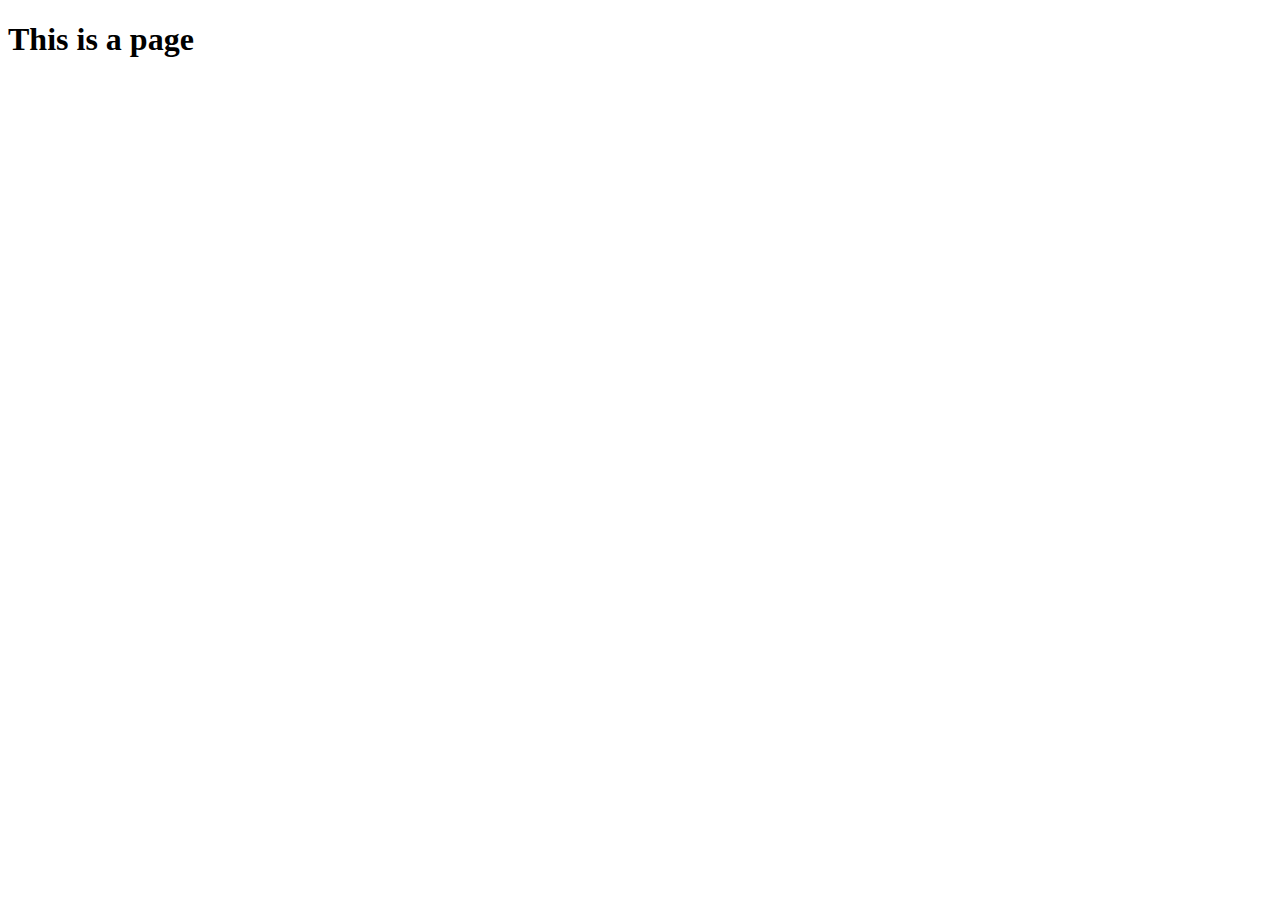
==== index.html @ a8663a67 "one" ====
<!DOCTYPE html>
<html lang="en">
<head>
    <meta charset="zh-hans">
    <meta name="viewport" content="width=device-width, initial-scale=1.0">
    <title>Document</title>
</head>
<body>
    <h1>This is a page</h1>
</body>
</html>
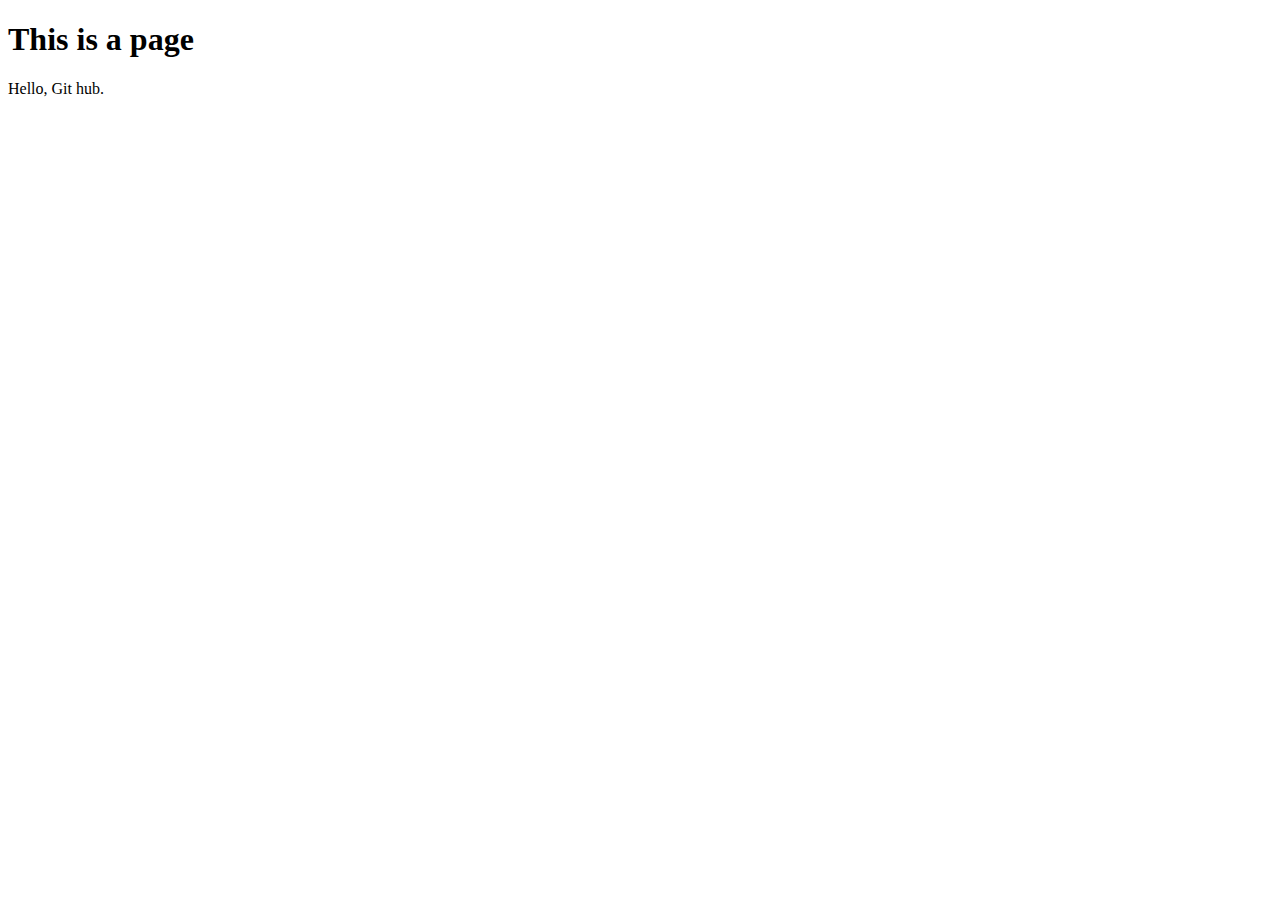
==== commit da2868f9: "two" ====
--- a/index.html
+++ b/index.html
@@ -7,5 +7,6 @@
 </head>
 <body>
     <h1>This is a page</h1>
+    <p>Hello, Git hub.</p>
 </body>
 </html>